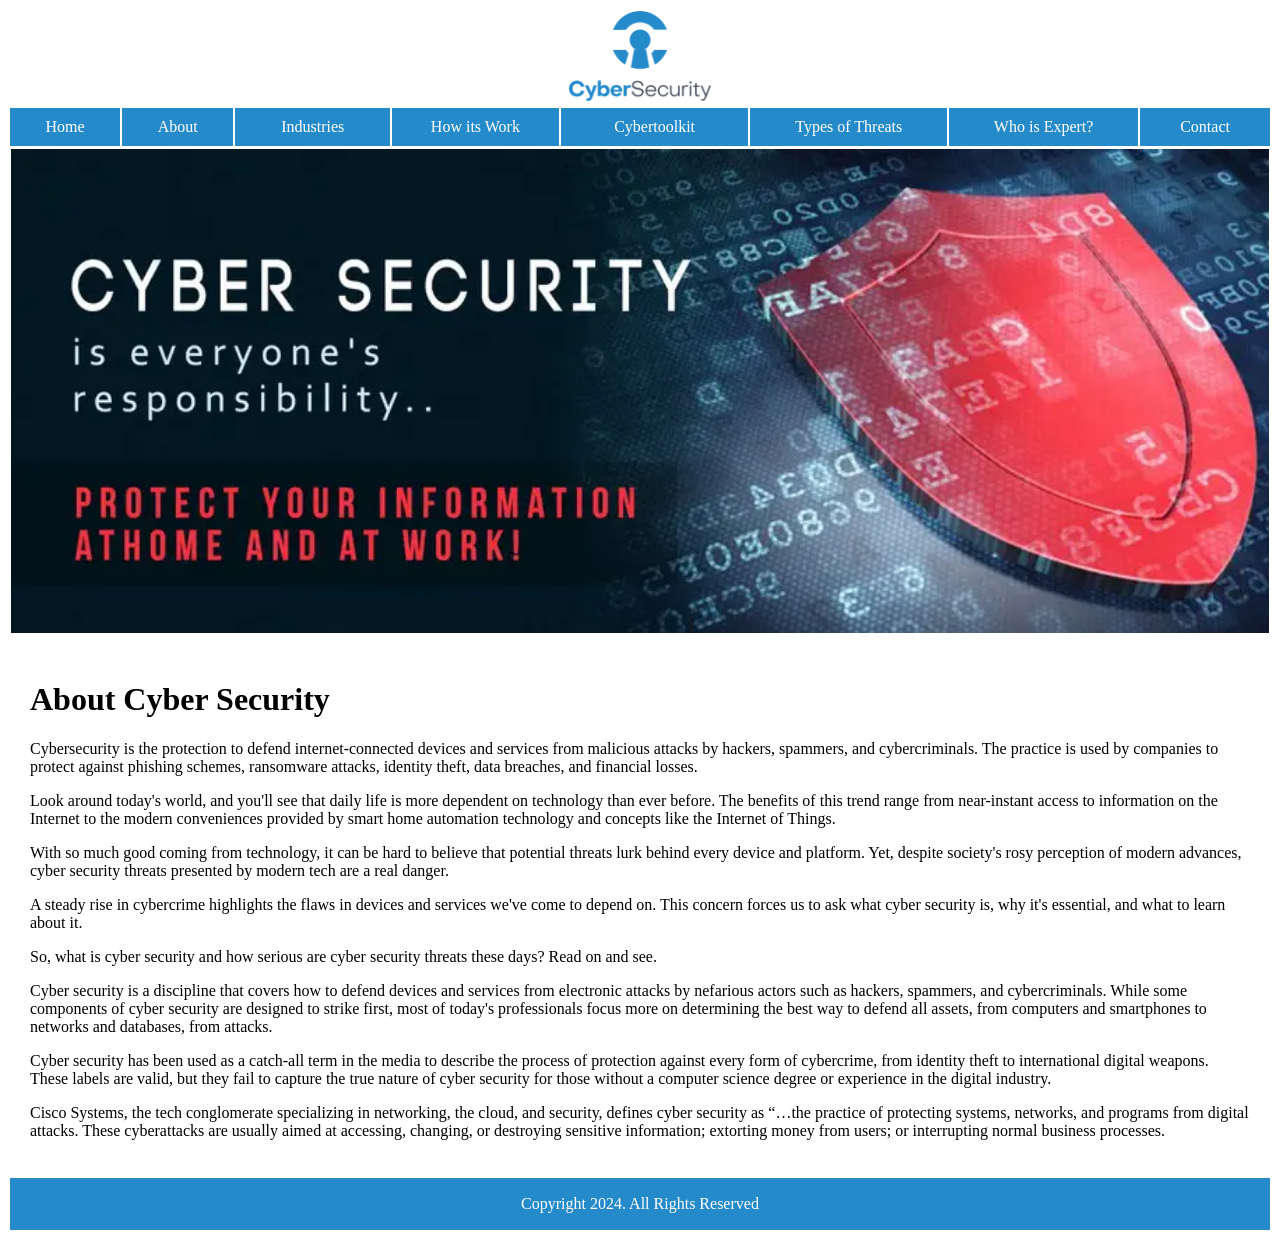
==== about.html @ 1e9fac8b "Add initial file" ====
<!DOCTYPE html>
<html>
<head>
<title>About Page</title>

<style>

a 
{
  text-decoration:none;
}

</style>

</head>

<body>


<table style="width:100%;">
<tr>
<td colspan="8" align="center"><img src="images/logo.png" style="height:90px;">
</td>
</tr>

<tr style="background:#258aca;">
<td align="center" style="padding:10px;"><a href="index.html" style="color:#fff;">Home</a></td>
<td align="center" style="padding:10px;"><a href="about.html" style="color:#fff;">About</a></td>
<td align="center" style="padding:10px;"><a href="industry.html" style="color:#fff;">Industries</a></td>
<td align="center" style="padding:10px;"><a href="how-work.html" style="color:#fff;">How its Work</a></td>
<td align="center" style="padding:10px;"><a href="Index2.html" style="color:#fff;">Cybertoolkit</a></td>
<td align="center" style="padding:10px;"><a href="types-of-threats.html" style="color:#fff;">Types of Threats</a></td>
<td align="center" style="padding:10px;"><a href="expert.html" style="color:#fff;">Who is Expert?</a></td>
<!-- <td align="center" style="padding:10px;"><a href="faq.html" style="color:#fff;">Faq</a></td> -->
<td align="center" style="padding:10px;"><a href="contact.html" style="color:#fff;">Contact</a></td>
</tr>

<tr>
<td colspan="8"><img src="images/banner2.webp" style="width:100%;"></td>
</tr>



<tr>
<td colspan="8" style="padding:20px;">
<h1>About Cyber Security</h1>
<p>
Cybersecurity is the protection to defend internet-connected devices and services from malicious attacks by hackers, spammers, and cybercriminals. The practice is used by companies to protect against phishing schemes, ransomware attacks, identity theft, data breaches, and financial losses.
</p>

<p>
Look around today's world, and you'll see that daily life is more dependent on technology than ever before. The benefits of this trend range from near-instant access to information on the Internet to the modern conveniences provided by smart home automation technology and concepts like the Internet of Things.
</p>

<p>
With so much good coming from technology, it can be hard to believe that potential threats lurk behind every device and platform. Yet, despite society's rosy perception of modern advances, cyber security threats presented by modern tech are a real danger.
</p>

<p>
A steady rise in cybercrime highlights the flaws in devices and services we've come to depend on. This concern forces us to ask what cyber security is, why it's essential, and what to learn about it.
</p>

<p>
So, what is cyber security and how serious are cyber security threats these days? Read on and see.
</p>

<p>
Cyber security is a discipline that covers how to defend devices and services from electronic attacks by nefarious actors such as hackers, spammers, and cybercriminals. While some components of cyber security are designed to strike first, most of today's professionals focus more on determining the best way to defend all assets, from computers and smartphones to networks and databases, from attacks.
</p>

<p>
Cyber security has been used as a catch-all term in the media to describe the process of protection against every form of cybercrime, from identity theft to international digital weapons. These labels are valid, but they fail to capture the true nature of cyber security for those without a computer science degree or experience in the digital industry.
</p>

<p>
Cisco Systems, the tech conglomerate specializing in networking, the cloud, and security, defines cyber security as “…the practice of protecting systems, networks, and programs from digital attacks. These cyberattacks are usually aimed at accessing, changing, or destroying sensitive information; extorting money from users; or interrupting normal business processes.
</p>

</td>
</tr>


<tr style="background:#258aca; padding:10px;">
<td colspan="8" align="center">
<p style="color:#fff;">Copyright 2024. All Rights Reserved</p>
</td>
</tr>

</table>

</body>
</html>
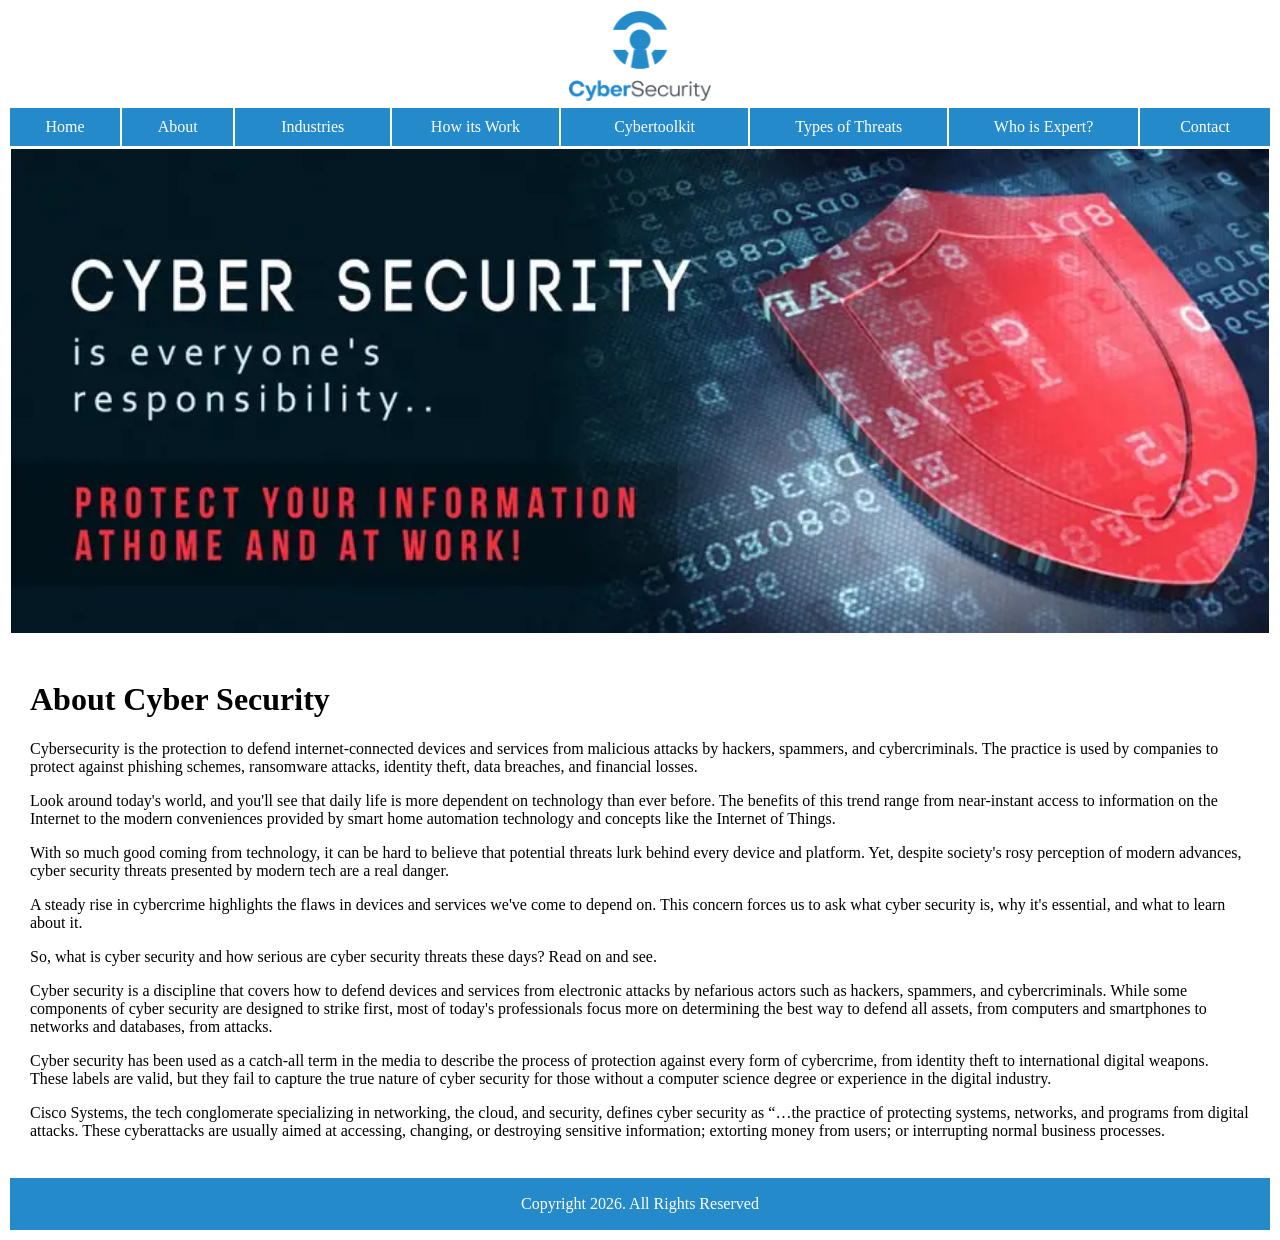
==== commit cb5b0509: "initial change" ====
--- a/about.html
+++ b/about.html
@@ -82,7 +82,7 @@
 
 <tr style="background:#258aca; padding:10px;">
 <td colspan="8" align="center">
-<p style="color:#fff;">Copyright 2024. All Rights Reserved</p>
+<p style="color:#fff;">Copyright 2026. All Rights Reserved</p>
 </td>
 </tr>
 
